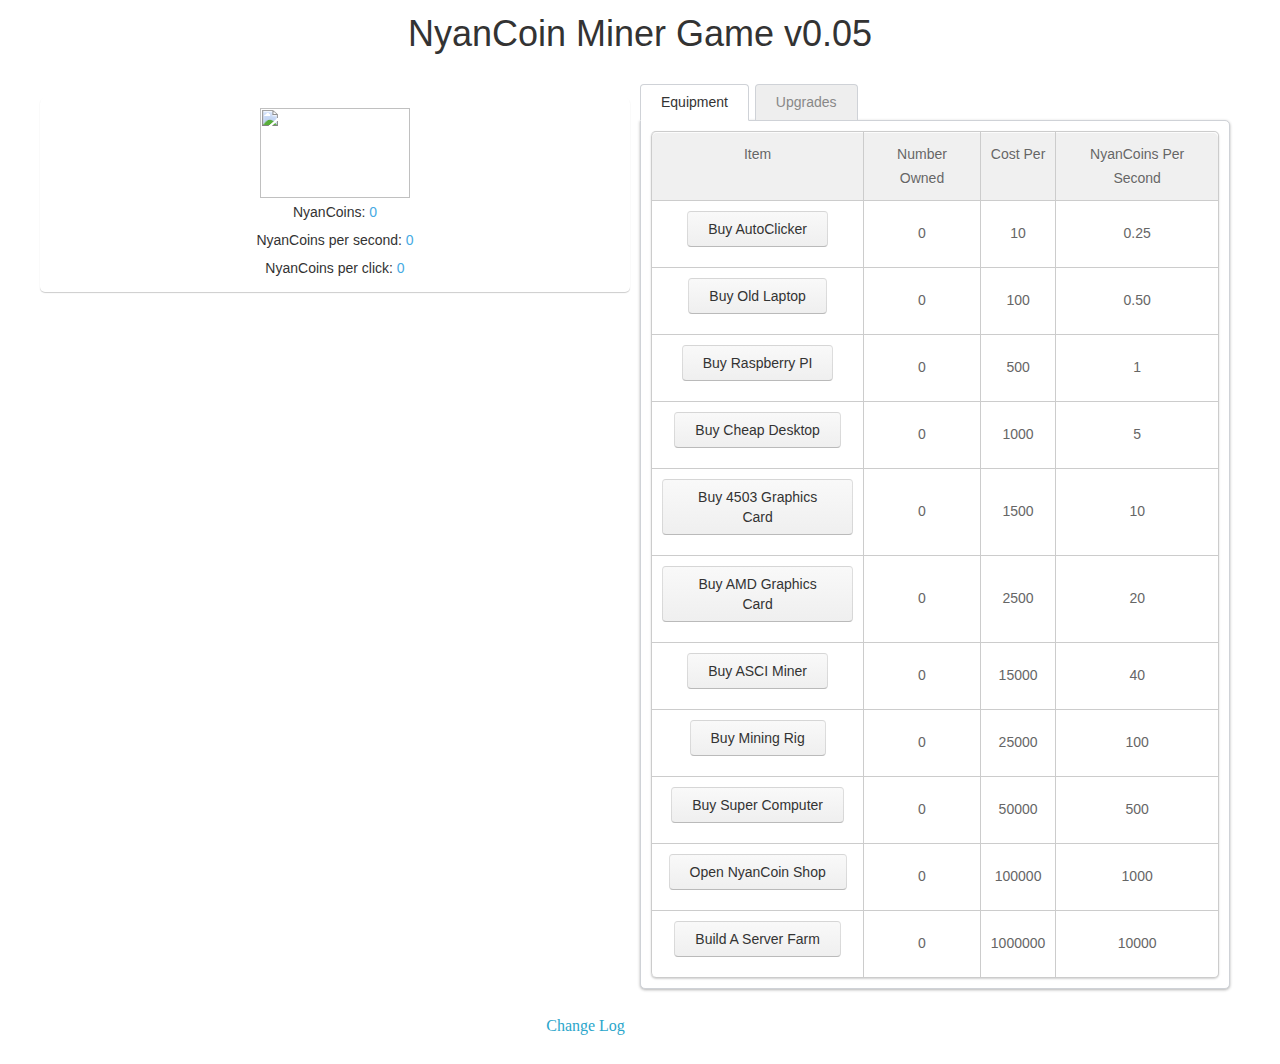
==== index.html @ 430c2928 "Update index.html" ====
<html>
	<head>
		<title>NyanCoin Miner</title>
		<meta http-equiv="Content-Type" content="text/html; charset=UTF-8">
		<meta name="viewport" content="width=device-width, initial-scale=1, maximum-scale=1">
		<link rel="stylesheet" type="text/css" href="style.css" />
		<script type="text/javascript" src="main.js"></script>

<script>
  (function(i,s,o,g,r,a,m){i['GoogleAnalyticsObject']=r;i[r]=i[r]||function(){
  (i[r].q=i[r].q||[]).push(arguments)},i[r].l=1*new Date();a=s.createElement(o),
  m=s.getElementsByTagName(o)[0];a.async=1;a.src=g;m.parentNode.insertBefore(a,m)
  })(window,document,'script','//www.google-analytics.com/analytics.js','ga');

  ga('create', 'UA-49276986-1', 'kojoslayer.github.io');
  ga('send', 'pageview');

</script>
	
	</head>
	<body>
		<div class="row">
		<h1 class="text-center">NyanCoin Miner Game v0.05</h1>
		</div>
		<div class="content">
			<div class="grid">
				<div class="row space-bot">
					<div class="c6 first">
						<p class="note text-center">
						<span class="faucet" onclick="nyanClick(1 + quickfingers)"><img src="nyan_no_bg.gif" class="faucetimg" /></span>
							<br />
						NyanCoins: <span id="nyanCoin">0</span>
							<br />
						NyanCoins per second: <span id="nyanCoinPer">0</span>	
							<br />
						NyanCoins per click: <span id="nyanCoinPerClick">0</span>	
						</p>
			
				</div>
					
					<div class="c6 first">
						<div class="tab-container">
							<label class="tab-label">
								<input class="tab-radio" type="radio" name="page" value="page1" checked="checked"/>
								<div class="tab">Equipment</div>
								<div class="tab-page" id="page1">
								<table>
									<tr>
										<th class="text-center">Item</th>
										<th>Number Owned</th>
										<th>Cost Per</th>
										<th>NyanCoins Per Second</th>
									</tr>
									<tr>
										<td class="text-center"><button onclick="buyCursor()">Buy AutoClicker</button></td>
										<td class="text-center"><span id="cursors">0</span></td>
										<td class="text-center"><span id="cursorCost">10</span></td>
										<td class="text-center"><span id="cursorCPS">0.25</span></td>
									</tr>      
			 
									<tr>
										<td class="text-center"><button onclick="buyoldlaptop()">Buy Old Laptop</button></td>
										<td class="text-center"><span id="oldlaptops">0</span></td>
										<td class="text-center"><span id="oldlaptopCost">100</span></td>
										<td class="text-center"><span id="oldlaptopCPS">0.50</span></td>
									</tr>  

									<tr>
										<td class="text-center"><button onclick="buyraspberrypi()">Buy Raspberry PI</button></td>
										<td class="text-center"><span id="raspberrypis">0</span></td>
										<td class="text-center"><span id="raspberrypiCost">500</span></td>
										<td class="text-center"><span id="raspberrypisCPS">1</span></td>
									</tr>  							
									
									<tr>
										<td class="text-center"><button onclick="buycheapdesktop()">Buy Cheap Desktop</button></td>
										<td class="text-center"><span id="cheapdesktops">0</span></td>
										<td class="text-center"><span id="cheapdesktopCost">1000</span></td>
										<td class="text-center"><span id="cheapdeskstopsCPS">5</span></td>
									</tr>  
									
									<tr>
										<td class="text-center"><button onclick="buygraphicscard()">Buy 4503 Graphics Card</button></td>
										<td class="text-center"><span id="graphicscards">0</span></td>
										<td class="text-center"><span id="graphicscardCost">1500</span></td>
										<td class="text-center"><span id="graphicscardsCPS">10</span></td>
									</tr>  
									
									<tr>
										<td class="text-center"><button onclick="buyamdcard()">Buy AMD Graphics Card</button></td>
										<td class="text-center"><span id="amdcards">0</span></td>
										<td class="text-center"><span id="amdcardCost">2500</span></td>
										<td class="text-center"><span id="amdcardsCPS">20</span></td>
									</tr>  
									
									<tr>
										<td class="text-center"><button onclick="buyasicminer()">Buy ASCI Miner</button></td>
										<td class="text-center"><span id="asicminers">0</span></td>
										<td class="text-center"><span id="asicminerCost">15000</span></td>
										<td class="text-center"><span id="asicminersCPS">40</span></td>
									</tr>  
									
									<tr>
										<td class="text-center"><button onclick="buyminingrig()">Buy Mining Rig</button></td>
										<td class="text-center"><span id="miningrigs">0</span></td>
										<td class="text-center"><span id="miningrigCost">25000</span></td>
										<td class="text-center"><span id="miningrigsCPS">100</span></td>
									</tr>  
									
									<tr>
										<td class="text-center"><button onclick="buysupercomputer()">Buy Super Computer</button></td>
										<td class="text-center"><span id="supercomputers">0</span></td>
										<td class="text-center"><span id="supercomputerCost">50000</span></td>
										<td class="text-center"><span id="supercomputersCPS">500</span></td>
									</tr> 

									<tr>
										<td class="text-center"><button onclick="buyshop()">Open NyanCoin Shop</button></td>
										<td class="text-center"><span id="shops">0</span></td>
										<td class="text-center"><span id="shopCost">100000</span></td>
										<td class="text-center"><span id="shopsCPS">1000</span></td>
									</tr>  
									
									<tr>
										<td class="text-center"><button onclick="buyfarm()">Build A Server Farm</button></td>
										<td class="text-center"><span id="farms">0</span></td>
										<td class="text-center"><span id="farmCost">1000000</span></td>
										<td class="text-center"><span id="farmsCPS">10000</span></td>
									</tr>  
									</table>
								</div>
							</label>
							<label class="tab-label">
								<input class="tab-radio" type="radio" name="page" value="page2" />
								<div class="tab">Upgrades</div>
								<div class="tab-page" id="page1">
									<table>
									<tr>
										<th class="text-center">Item</th>
										<th>Number Owned</th>
										<th>Cost Per</th>
										<th>Increase</th>
									</tr>
									<tr>
										<td class="text-center"><button onclick="buyQuickfingers()">Quick Fingers</button></td>
										<td class="text-center"><span id="quickfingers">0</span></td>
										<td class="text-center"><span id="quickfingersCost">10</span></td>
										<td class="text-center"><span id="quickfingersCPS">1</span></td>
									</tr>   
									<!---<tr>
										<td class="text-center"><button onclick="buyautoscripts()">AutoClicker Script</button></td>
										<td class="text-center"><span id="autoscripts">0</span></td>
										<td class="text-center"><span id="autoscriptsCost">20</span></td>
										<td class="text-center"><span id="autoscriptsCPS">10%</span></td>
									</tr>  ---> 
									
									</table>
								</div>
							</label>
						</div>
					</div>
					
						
					
				</div>
			</div>
			
				<div class="row white">
					&copy; NyanCoin Miner 2014 All artwork and Nyan name are credited to their creators. <a href="changelog.html" target="_blank">Change Log</a>
				</div>
			</div>
		</div>
		

		
		

	</body>
</html>
---- style.css ----
/* ---- HTML RESET ---- */
html, body, div, span, applet, object, iframe, h1, h2, h3, h4, h5, h6, p, blockquote, pre, a, abbr, acronym, address, big, cite, code, del, dfn, em, img, ins, kbd, q, s, samp, small, strike, strong, sub, sup, tt, var, b, u, i, center, dl, dt, dd, ol, ul, li, fieldset, form, label, legend, table, caption, tbody, tfoot, thead, tr, th, td, article, aside, canvas, details, embed, figure, figcaption, footer, header, hgroup, menu, nav, output, ruby, section, summary, time, mark, audio, video {
	margin: 0; padding: 0; border: 0; outline: 0; font-size: 100%; font: inherit; vertical-align: baseline;
}
article, aside, details, figcaption, figure, footer, header, hgroup, menu, nav, section, label, legend { display: block; }
body { font-size:100%; line-height: 1; }
blockquote, q { quotes: none; }
blockquote:before, blockquote:after, q:before, q:after { content: ''; content: none; }
table { border-spacing: 0; }

body {

}
.faucet {
	width:150px;
	height:90px;
	display:inline-block;
}
.faucetimg {
	width:150px;
	height:90px;
}
.clear {
	clear:both;
}

.white {
	color:#ffffff;
}

.content{width: 100%; height: auto; background-image:url('bg.jpg'); padding: 30px 12px;}

.note {
		background-color: #ffffff; 
		padding: 10px 0; 
		color: #333333; 
				border-radius:5px; 
		   -moz-border-radius:5px; 
		-webkit-border-radius:5px;
				box-shadow: 0 1px 1px 0 rgba(0, 0, 0, 0.2);
	       -moz-box-shadow: 0 1px 1px 0 rgba(0, 0, 0, 0.2);
		-webkit-box-shadow: 0 1px 1px 0 rgba(0, 0, 0, 0.2);
	}
	

/* ---- Clearfixes ---- */
.row:before,.row:after,.clearfix:before,.clearfix:after{content:'';display:table}
.row:after,.clearfix:after{clear:both}
.row,.clearfix{zoom:1}

/* ---- GRID Layout ---- */
*{box-sizing:border-box; -ms-box-sizing:border-box; -moz-box-sizing:border-box; -webkit-box-sizing:border-box;}
body{margin:0 auto; color:#666666;}
.grid{margin:0 auto; max-width:1200px; width:100%;} /* You can choose the grid 1200 or 1140 or 1024 or 960 as per your requirement */
.g1140{margin:0 auto; max-width:1140px; width:100%;}
.g1024{margin:0 auto; max-width:1024px; width:100%;}
.g960{margin:0 auto; max-width:960px; width:100%;}
.row{width:100%; margin:0 auto;}
.c1{width:8.33%;}
.c2{width:16.66%;}
.c3{width:25%;}
.c4{width:33.33%;}
.c5{width:41.66%;}
.c6{width:50%;}
.c7{width:58.33%;}
.c8{width:66.66%;}
.c9{width:75%;}
.c10{width:83.33%;}
.c11{width:91.66%;}
.c12{width:100%; min-height:1px; float:left; position:relative;}
.c1-5{width:20%;}/* This column can be used as a one fifth of the row */
.c1-8{width:12.5%;}/* This column can be used as a one eigth of the row */ 
.c1,.c2,.c3,.c4,.c5,.c6,.c7,.c8,.c9,.c10,.c11,.c1-5,.c1-8 {min-height:1px; float:left; padding-left:10px; padding-right:10px; position:relative;}
.c1.first,.c2.first,.c3.first,.c4.first,.c5.first,.c6.first,.c7.first,.c8.first,.c9.first,.c10.first,.c11.first,.c1-5.first,.c1-8.first {
	padding-left: 0; position:relative;
}
.c1.last,.c2.last,.c3.last,.c4.last,.c5.last,.c6.last,.c7.last,.c8.last,.c9.last,.c10.last,.c11.last,.c1-5.last,.c1-8.last {
	padding-right: 0; position:relative;
}

/* ---- Alignments ---- */
.centered{float: none; margin: auto;}
.left {float: left;}
.right {float: right;}
.text-left {text-align: left;}
.text-right {text-align: right;}
.text-center {text-align: center;}
.text-justify {text-align: justify;}
.space-top {margin-top: 20px;}
.space-bot {margin-bottom: 20px;}
.space-htop {margin-top: 10px;}
.space-hbot {margin-bottom: 10px;}

/* ---- Typography ---- */
h1, h2, h3, h4, h5, h6 { 
	font-family: "Helvetica Neue", "Helvetica", Helvetica, Arial, sans-serif;
	font-weight: none; 
	font-style: normal; 
	color: #333333;
	text-rendering: optimizeLegibility; 
	line-height: 1.1; 
	margin-bottom: 10px; 
	margin-top: 10px; 
}
h1 small, h2 small, h3 small, h4 small, h5 small, h6 small { font-size: 80%; color: #333333; }
h1 a, h2 a, h3 a, h4 a, h5 a, h6 a { font-weight: inherit; text-decoration:none; }
h1 {font-size: 36px; line-height: 48px;}
h2 {font-size: 32px; line-height: 42px;}
h3 {font-size: 28px; line-height: 36px;}
h4 {font-size: 24px; line-height: 32px;}
h5 {font-size: 21px; line-height: 27px;}
h6 {font-size: 18px; line-height: 27px;}

a {color: #2ba6cb; text-decoration: none; line-height: inherit; }
a:hover {color: #333333; }
a:focus {color: #333333; outline: none; }

p {margin-bottom: 10px; padding:0; font-size: 14px; line-height: 28px; font-family: "Helvetica Neue", "Helvetica", Helvetica, Arial, sans-serif;}
p span {color: #46aae3; }
p a, p a:visited {line-height: inherit; }

blockquote, blockquote p{color: #6F6F6F; font-size: 14px; line-height: 24px; font-family: "Helvetica Neue", "Helvetica", Helvetica, Arial, sans-serif;}
blockquote{border-left: 1px solid #DDDDDD; padding: 0 10px; margin-bottom: 10px;}
blockquote cite{color: #555555; display: block; font-size: 12px;}
blockquote cite:before{content: "- ";}

sub, sup {font-size: 60%; line-height: 0; position: relative; vertical-align: baseline;}
sup {top: -0.5em;}
sub {bottom: -0.25em;}
i { font-style: italic; line-height: inherit; }
strong, b { font-weight: bold; line-height: inherit; }
small { font-size: 70%; line-height: inherit; }

hr { border: solid #ddd; border-width: 1px 0 0; clear: both; margin: 20px 0 20px; height: 0; }

/* ---- Lists ---- */
ul, ol, dl { 
	font: normal 14px/24px "Helvetica Neue", "Helvetica", Helvetica, Arial, sans-serif; 
	margin-bottom: 8px; 
	list-style-position: inside; 
	text-indent: 5px; 
	color: #333333; 
}
ul li ul, ul li ol { margin-left: 15px; margin-bottom: 0; }
ul.square {list-style-type: square;}
ul.circle {list-style-type: circle;}
ul.disc {list-style-type: disc;}
ul.no-bullet { list-style: none; }
ul.square li ul, ul.circle li ul, ul.disc li ul, ul.no-bullet li ul {margin-left: 15px; }
ol li ul, ol li ol { margin-left: 20px; margin-bottom: 0; }
dl dt{font-size:16px; line-height: 24px;}
dl dd{margin-left: 15px;}

/* ---- Forms ---- */
.vform {width: 100%; max-width: 320px;}
.hform {width: 100%; max-width: 420px;}
.vform, .hform {margin-bottom: 20px; font:14px "HelveticaNeue", "Helvetica Neue", Helvetica, Arial, sans-serif; color: #333;}

.vform label {width: 100%; margin-bottom: 5px; }
.hform label {width: 40%; margin-bottom: 10px; }
.vform label, .hform label {font-size: 14px; line-height: 21px; vertical-align: middle; display: block; float: left; text-align: left;}

.vform textarea, .vform input[type="text"], .vform input[type="password"], .vform input[type="datetime"], .vform input[type="datetime-local"], .vform input[type="date"], 
.vform input[type="month"], .vform input[type="time"], .vform input[type="week"], .vform input[type="number"], .vform input[type="email"], .vform input[type="url"], 
.vform input[type="tel"], .vform input[type="color"], .vform select{
	width: 100%;
}
.hform textarea, .hform input[type="text"], .hform input[type="password"], .hform input[type="datetime"], .hform input[type="datetime-local"], .hform input[type="date"], 
.hform input[type="month"], .hform input[type="time"], .hform input[type="week"], .hform input[type="number"], .hform input[type="email"], .hform input[type="url"], 
.hform input[type="tel"], .hform input[type="color"], .hform select {
	width: 60%;
}

.vform textarea, .vform input[type="text"], .vform input[type="password"], .vform input[type="datetime"], .vform input[type="datetime-local"], .vform input[type="date"], 
.vform input[type="month"], .vform input[type="time"], .vform input[type="week"], .vform input[type="number"], .vform input[type="email"], .vform input[type="url"], 
.vform input[type="tel"], .vform input[type="color"], .vform select, .vform input[type=file],
.hform textarea, .hform input[type="text"], .hform input[type="password"], .hform input[type="datetime"], .hform input[type="datetime-local"], .hform input[type="date"], 
.hform input[type="month"], .hform input[type="time"], .hform input[type="week"], .hform input[type="number"], .hform input[type="email"], .hform input[type="url"], 
.hform input[type="tel"], .hform input[type="color"], .hform select, .hform input[type=file] {
	display: block;
	background: #ffffff;
	border: 1px solid #cccccc;
	padding: 5px 10px;
	vertical-align: middle;
	outline: none;	
			border-radius: 4px;
	   -moz-border-radius: 4px;
	-webkit-border-radius: 4px;
			transition: border linear 0.4s, box-shadow linear 0.4s;
		 -o-transition: border linear 0.4s, box-shadow linear 0.4s;
	   -moz-transition: border linear 0.4s, box-shadow linear 0.4s;
	-webkit-transition: border linear 0.4s, box-shadow linear 0.4s;
	margin-bottom: 10px;
	font-size: 13px; 
	line-height: 21px; 
	height: 30px;
} 
.vform input[type="text"]:focus, .vform input[type="password"]:focus, .vform input[type="datetime"]:focus, .vform input[type="email"]:focus,
.vform input[type="datetime-local"]:focus, .vform input[type="date"]:focus, .vform input[type="month"]:focus, .vform input[type="time"]:focus, 
.vform input[type="week"]:focus, .vform input[type="url"]:focus, .vform input[type="number"]:focus, .vform input[type="search"]:focus, .vform input[type="tel"]:focus, 
.vform textarea:focus,
.hform textarea:focus, .hform input[type="text"]:focus, .hform input[type="password"]:focus, .hform input[type="datetime"]:focus, 
.hform input[type="datetime-local"]:focus, .hform input[type="date"]:focus, .hform input[type="month"]:focus, .hform input[type="time"]:focus, 
.hform input[type="week"]:focus, .hform input[type="number"]:focus, .hform input[type="email"]:focus, .hform input[type="url"]:focus, .hform input[type="search"]:focus, 
.hform input[type="tel"]:focus, .hform input[type="color"]:focus{
  border: 1px solid;
  border-color: rgba(82, 168, 236, 0.8);
  color: #444;
          box-shadow: inset 0 1px 1px rgba(0, 0, 0, 0.075), 0 0 8px rgba(81, 168, 236, 0.5);
     -moz-box-shadow: inset 0 1px 1px rgba(0, 0, 0, 0.075), 0 0 8px rgba(81, 168, 236, 0.5);
  -webkit-box-shadow: inset 0 1px 1px rgba(0, 0, 0, 0.075), 0 0 8px rgba(81, 168, 236, 0.5);
}
.vform textarea, .hform textarea{min-height: 120px; }
.vform fieldset, .hform fieldset {margin-bottom: 10px; }
.vform input[type="file"], .hform input[type="file"] {overflow: none;}
/* conjoined inputs */
.vform span.pre, .hform span.pre, .vform span.post, .hform span.post {
	display: block;	
	background-color: #f2f2f2; 
	border: 1px solid #cccccc;
	color: #222222;
	font-size: 13px; 
	line-height: 18px;
	height: 30px;
	position: relative;
	padding: 5px 10px;
}
.vform span.pre, .hform span.pre{margin-right: -1px; float: left;	}
.vform span.post, .hform span.post{margin-left: -1px; float: left;}
.vform input.post, .hform input.post, .vform span.pre, .hform span.pre{
         border-radius: 4px 0 0 4px;
	   -moz-border-radius: 4px 0 0 4px;
	-webkit-border-radius: 4px 0 0 4px;
}
.vform input.pre, .hform input.pre, .vform span.post, .hform span.post{
         border-radius: 0 4px 4px 0;
	   -moz-border-radius: 0 4px 4px 0;
	-webkit-border-radius: 0 4px 4px 0;
}
.vform input.pre, .vform input.post{width:75%; float:left; height: 30px;}
.hform input.pre, .hform input.post{width:45%; float:left; height: 30px;}
.vform input.pre-post{width: 70%; float: left; height: 30px; border-radius: 0;}
.hform input.pre-post{width: 40%; float: left; height: 30px; border-radius: 0;}
.vform span[type="submit"].post, .hform span[type="submit"].post, .vform span[type="submit"].pre, .hform span[type="submit"].pre{
	cursor: pointer;
	background-color: #f5f5f5;
	background-image: linear-gradient(top, #f9f9f9, #efefef);
	background-image: -ms-linear-gradient(top, #f9f9f9, #efefef);
	background-image: -moz-linear-gradient(top, #f9f9f9, #efefef);  
	background-image: -webkit-linear-gradient(top, #f9f9f9, #efefef);
	filter: progid:DXImageTransform.Microsoft.gradient(startColorStr='#f9f9f9', EndColorStr='#efefef');
}
.vform span[type="submit"].post:hover, .hform span[type="submit"].post:hover, .vform span[type="submit"].pre:hover, .hform span[type="submit"].pre:hover{
	background:#eee;
	background:-webkit-gradient(linear, left top, left bottom, from(#eee), to(#f8f8f8));
	background:-moz-linear-gradient(top, #eee, #f8f8f8);
}

/* ---- Buttons ---- */
button{
	display:inline-block;*display:inline;
	padding:7px 20px;
	margin-bottom:10px;*margin-left:.3em;
	font-size:14px;
	line-height:20px;*line-height:20px;
	color:#333 !important;
	text-align:center;
	vertical-align:middle;
	cursor:pointer;
	border:1px solid #dedede;*border:0;
	border-color: rgba(0, 0, 0, 0.1) rgba(0, 0, 0, 0.1) rgba(0, 0, 0, 0.25);
	border-color:#eeeeee,#dedede,#dedede;
	        border-radius:4px;
	     -o-border-radius:4px;
	    -ms-border-radius:4px;
	   -moz-border-radius:4px;
	-webkit-border-radius:4px;
	background-color: #f5f5f5;
	background-image: linear-gradient(top, #f9f9f9, #efefef);
	background-image: -ms-linear-gradient(top, #f9f9f9, #efefef);
	background-image: -moz-linear-gradient(top, #f9f9f9, #efefef);  
	background-image: -webkit-linear-gradient(top, #f9f9f9, #efefef);
	filter: progid:DXImageTransform.Microsoft.gradient(startColorStr='#f9f9f9', EndColorStr='#efefef');
}
button:hover, button:active{
	background:#eee;
	background:-webkit-gradient(linear, left top, left bottom, from(#eee), to(#f8f8f8));
	background:-moz-linear-gradient(top, #eee, #f8f8f8);
}
button.large{padding:10px 35px; font-size:15px;}
button.small{padding:3px 13px; font-size:13px;}

button.skyblue{ /* --- skyblue color button --- */
	color:#fff !important;
	background-color:#26a2b6;
	background: linear-gradient(#34bac9, #26a2b6);
	background: -o-linear-gradient(#34bac9, #26a2b6);
	background: -ms-linear-gradient(#34bac9, #26a2b6);
	background: -moz-linear-gradient(#34bac9, #26a2b6);
	background: -webkit-linear-gradient(#34bac9, #26a2b6);
	background: -webkit-gradient(linear, left top, left bottom, from(#34bac9), to(#26a2b6));
	filter: progid:DXImageTransform.Microsoft.gradient(startColorStr='#34bac9', EndColorStr='#26a2b6');
}
button.skyblue:hover, button.skyblue:active{
	background:#26a2b6;
	background:-moz-linear-gradient(top, #26a2b6, #34bac9);
	background:-webkit-gradient(linear, left top, left bottom, from(#26a2b6), to(#34bac9));
}

button.blue{ /* --- blue color button --- */
	color:#fff !important;
	background-color:#0085c6;
	background: linear-gradient(#008fd5, #0085c6);
	background: -o-linear-gradient(#008fd5, #0085c6);
	background: -ms-linear-gradient(#008fd5, #0085c6);
	background: -moz-linear-gradient(#008fd5, #0085c6);
	background: -webkit-linear-gradient(#008fd5, #0085c6);
	background: -webkit-gradient(linear, left top, left bottom, from(#008fd5), to(#0085c6));
	filter: progid:DXImageTransform.Microsoft.gradient(startColorStr='#008fd5', EndColorStr='#0085c6');
}
button.blue:hover, button.blue:active{
	background:#008fd5;
	background:-moz-linear-gradient(top, #008fd5, #009de9);
	background:-webkit-gradient(linear, left top, left bottom, from(#008fd5), to(#009de9));
}

button.green{ /* --- green color button --- */
	color:#fff !important;
	background-color: #51A351;
	background: linear-gradient(#62C462, #51A351);
	background: -o-linear-gradient(#62C462, #51A351);
	background: -ms-linear-gradient(#62C462, #51A351);
	background: -moz-linear-gradient(#62C462, #51A351);
	background: -webkit-linear-gradient(#62C462, #51A351);
	background: -webkit-gradient(linear, left top, left bottom, from(#62C462), to(#51A351));
	filter: progid:DXImageTransform.Microsoft.gradient(startColorStr='#51A351', EndColorStr='#51A351');
}
button.green:hover, button.green:active{
	background: #51A351;
	background: -moz-linear-gradient(top, #51A351, #5FA351);
	background: -webkit-gradient(linear, left top, left bottom, from(#51A351), to(#5FA351));
}

button.yellow{ /* --- yellow color button --- */
	color:#fff !important;
	background-color:#f0bf4a;
	background: linear-gradient(#f0c930, #f0bf4a);
	background: -o-linear-gradient(#f0c930, #f0bf4a);
	background: -ms-linear-gradient(#f0c930, #f0bf4a);
	background: -moz-linear-gradient(#f0c930, #f0bf4a);
	background: -webkit-linear-gradient(#f0c930, #f0bf4a);
	background: -webkit-gradient(linear, left top, left bottom, from(#f0c930), to(#f0bf4a));
	filter: progid:DXImageTransform.Microsoft.gradient(startColorStr='#f0c930', EndColorStr='#f0bf4a');
}
button.yellow:hover, button.yellow:active{
	background:#f0bf4a;
	background:-moz-linear-gradient(top, #f0bf4a, #f0c930);
	background:-webkit-gradient(linear, left top, left bottom, from(#f0bf4a), to(#f0c930));
}

button.orange{ /* --- orange color button --- */
	color:#fff !important;
	background-color:#ff5c00;
	background: linear-gradient(#ff6f40, #ff5c00);
	background: -o-linear-gradient(#ff6f40, #ff5c00);
	background: -ms-linear-gradient(#ff6f40, #ff5c00);
	background: -moz-linear-gradient(#ff6f40, #ff5c00);
	background: -webkit-linear-gradient(#ff6f40, #ff5c00);
	background: -webkit-gradient(linear, left top, left bottom, from(#ff6f40), to(#ff5c00));
	filter: progid:DXImageTransform.Microsoft.gradient(startColorStr='#ff6f40', EndColorStr='#ff5c00');
}
button.orange:hover, button.orange:active{
	background:#ff5c00;
	background:-moz-linear-gradient(top, #ff5c00, #ff6f40);
	background:-webkit-gradient(linear, left top, left bottom, from(#ff5c00), to(#ff6f40));
}

button.red{ /* --- red color button --- */
	color:#fff !important;
	background-color:#bd362f;
	background: linear-gradient(#bd362f, #b1322c);
	background: -o-linear-gradient(#bd362f, #b1322c);
	background: -ms-linear-gradient(#bd362f, #b1322c);
	background: -moz-linear-gradient(#bd362f, #b1322c);
	background: -webkit-linear-gradient(#bd362f, #b1322c);
	background: -webkit-gradient(linear, left top, left bottom, from(#bd362f), to(#b1322c));
	filter: progid:DXImageTransform.Microsoft.gradient(startColorStr='#bd362f', EndColorStr='#b1322c');
}
button.red:hover, button.red:active{
  background:#bd362f;
  background:-webkit-gradient(linear, left top, left bottom, from(#bd362f), to(#cc3b34));
  background:-moz-linear-gradient(top, #bd362f, #cc3b34);
}

button.magenta{	/* --- magenta color button --- */
	color:#fff !important;
	background-color:#b9298f;
	background: linear-gradient(#b93180, #b9298f);
	background: -o-linear-gradient(#b93180, #b9298f);
	background: -ms-linear-gradient(#b93180, #b9298f);
	background: -moz-linear-gradient(#b93180, #b9298f);
	background: -webkit-linear-gradient(#b93180, #b9298f);
	background: -webkit-gradient(linear, left top, left bottom, from(#b93180), to(#b9298f));
	filter: progid:DXImageTransform.Microsoft.gradient(startColorStr='#b9298f', EndColorStr='#b9298f');
}
button.magenta:hover, button.magenta:active{
	background:#b9298f;
	background:-moz-linear-gradient(top, #b9298f, #b9358f);
	background:-webkit-gradient(linear, left top, left bottom, from(#b9298f), to(#b9358f));
}

button.black{ /* --- black color button --- */
	color:#fff !important;
	background-color:#111;
	background: linear-gradient(#333, #111);
	background: -o-linear-gradient(#333, #111);
	background: -ms-linear-gradient(#333, #111);
	background: -moz-linear-gradient(#333, #111);
	background: -webkit-linear-gradient(#333, #111);
	background: -webkit-gradient(linear, left top, left bottom, from(#333), to(#111));
	filter: progid:DXImageTransform.Microsoft.gradient(startColorStr='#333', EndColorStr='#111');
}
button.black:hover, button.black:active{
	background:#222;
	background:-moz-linear-gradient(top, #222, #333);
	background:-webkit-gradient(linear, left top, left bottom, from(#222), to(#333));
}

/* ---- Alerts ---- */
.alert {
	padding: 10px;
	margin-bottom: 18px;
	color: #c09853;
	text-shadow: 0 1px 0 rgba(255, 255, 255, 0.5);
	font: 14px "HelveticaNeue", "Helvetica Neue", Helvetica, Arial, sans-serif;
	background-color: #fcf8e3;
	border: 1px solid #fbeee0;
			border-radius: 4px;
	   -moz-border-radius: 4px;
	-webkit-border-radius: 4px;
}
.success {color: #468847; background-color: #dff0d8; border-color: #d6e9c6;}
.error {color: #b94a48; background-color: #f2dede; border-color: #eed3d7;}
.info {color: #3a87ad; background-color: #d9edf7; border-color: #bce8f1;}

/* ---- Table ---- */
table {
	width: 100%; 
	font-family: "Helvetica Neue", "Helvetica", Helvetica, Arial, sans-serif;
	border: solid #ccc 1px;
	border-left: none;
	        border-radius: 5px;
	   -moz-border-radius: 5px;
	-webkit-border-radius: 5px;
	        box-shadow: 0 1px 2px #d1d1d1;
	   -moz-box-shadow: 0 1px 2px #d1d1d1;
	-webkit-box-shadow: 0 1px 2px #d1d1d1;
	background-color:#ffffff;
}   
td, th {border-top: 1px solid #ccc; border-left: 1px solid #ccc; padding: 10px; text-align: left;}
th {
	background-color: #f0f0f0;
	        box-shadow: 0 1px 0 rgba(255,255,255,.8) inset;
	   -moz-box-shadow: 0 1px 0 rgba(255,255,255,.8) inset;  
	-webkit-box-shadow: 0 1px 0 rgba(255,255,255,.8) inset;        
	border-top: none;
	text-shadow: 0 1px 0 rgba(255,255,255,.5);
	font-size: 14px; 
	line-height: 24px;
	text-align: center;
}
td{font-size:14px;}
table tr:first-child th:first-child{
 	        border-top-left-radius: 5px;
	    -moz-border-radius-topleft: 5px;
	-webkit-border-top-left-radius: 5px;
}
table tr:first-child th:last-child{
	        border-top-right-radius: 5px;
	    -moz-border-radius-topright: 5px;
	-webkit-border-top-right-radius: 5px;
}
table tr:last-child td:first-child{
	        border-bottom-left-radius: 5px;
	    -moz-border-radius-bottomleft: 5px;
	-webkit-border-bottom-left-radius: 5px;
}
table tr:last-child td:last-child{
	        border-bottom-right-radius: 5px;
	    -moz-border-radius-bottomright: 5px;
	-webkit-border-bottom-right-radius: 5px;
}
table tr.even td{background-color: #fafafa;}

/* ---- Pagination ---- */
.pagin ul {list-style: none; margin: 0; padding: 0;}
.pagin li {display: inline;}
.pagin a {
	        border-radius: 3px;
		   -ms-border-radius: 3px;
	   -moz-border-radius: 3px;
	-webkit-border-radius: 3px;
	margin: 1px 2px;
	padding: 5px 10px 5px 5px;
	display: inline-block;
	border-top: 1px solid #fff;
	text-decoration: none !important;
	color: #333 !important;
	font-size: 12px;
	font-family: "Helvetica Neue", Helvetica, Arial, sans-serif;
	text-shadow: white 0 1px 0;
	background-color: #f5f5f5;
	background-image: linear-gradient(top, #f9f9f9, #eaeaea);
	background-image: -ms-linear-gradient(top, #f9f9f9, #eaeaea);
	background-image: -moz-linear-gradient(top, #f9f9f9, #eaeaea);  
	background-image: -webkit-linear-gradient(top, #f9f9f9, #eaeaea);
	filter: progid:DXImageTransform.Microsoft.gradient(startColorStr='#f9f9f9', EndColorStr='#eaeaea');
}
.pagin a:hover, .pagin a:focus {
	border-color: #fff;
	background-color: #fdfdfd;
	background-image: linear-gradient(top, #fefefe, #fafafa);
	background-image: -ms-linear-gradient(top, #fefefe, #fafafa);
	background-image: -moz-linear-gradient(top, #fefefe, #fafafa);
	background-image: -webkit-linear-gradient(top, #fefefe, #fafafa);
	filter: progid:DXImageTransform.Microsoft.gradient(startColorStr='#fefefe', EndColorStr='#fafafa');  
}
.pagin a.more {
	        box-shadow: none;
	   -moz-box-shadow: none;
	-webkit-box-shadow: none;
	border: 0 none !important;
	background: transparent !important;
	margin-left: 0;
	margin-right: 0;
}
.pagin-dark a {
	border-top: 1px solid #575e63;
	text-shadow: rgba(0, 0, 0, 0.75) 0 1px 0;
	color: #fff !important;
	background-color: #4e5458;
	background-image: linear-gradient(top, #575e63, #3f4347);
	background-image: -ms-linear-gradient(top, #575e63, #3f4347);
	background-image: -moz-linear-gradient(top, #575e63, #3f4347);
	background-image: -webkit-linear-gradient(top, #575e63, #3f4347);
	filter: progid:DXImageTransform.Microsoft.gradient(startColorStr='#575e63', EndColorStr='#3f4347');
}
.pagin-dark a:hover, .pagin-dark a:focus {
	border-color: #575e63;
	background-color: #4d6374;
	background-image: linear-gradient(top, #567062, #3e505e);
	background-image: -ms-linear-gradient(top, #567062, #3e505e);
	background-image: -moz-linear-gradient(top, #567062, #3e505e);
	background-image: -webkit-linear-gradient(top, #567062, #3e505e);
	filter: progid:DXImageTransform.Microsoft.gradient(startColorStr='#567062', EndColorStr='#3e505e');
}
.pagin a, .pagin-dark a {
		    box-shadow: 0 0 0 1px rgba(0, 0, 0, 0.2);
	   -moz-box-shadow: 0 0 0 1px rgba(0, 0, 0, 0.2);
	-webkit-box-shadow: 0 0 0 1px rgba(0, 0, 0, 0.2);
}
.pagin a.active, .pagin-dark a.active {
	        box-shadow: inset 0 0 0 0 rgba(0, 0, 0, 0.75);
	   -moz-box-shadow: inset 0 0 0 0 rgba(0, 0, 0, 0.75);
	-webkit-box-shadow: inset 0 0 0 0 rgba(0, 0, 0, 0.75);
	border-color: #2d3035 !important;
	color: #fff !important;
	text-shadow: black 0 1px 0;
	background-color: #303338;
	background-image: linear-gradient(top, #303338, #2d3034);
	background-image: -ms-linear-gradient(top, #303338, #2d3034);
	background-image: -moz-linear-gradient(top, #303338, #2d3034);
	background-image: -webkit-linear-gradient(top, #303338, #2d3034);
	filter: progid:DXImageTransform.Microsoft.gradient(startColorStr='#303338', EndColorStr='#2d3034');
}

/* ---- Tooltip ---- */
.tooltip{display: inline; position: relative; color: #2ba6cb;}
.tooltip:hover:before
{
	border: solid;
	border-color: #333 transparent;
	border-width: 6px 6px 0 6px;
	bottom: 21px;
	content: "";
	left: 50%;
	position: absolute;
	z-index: 97;
}
.tooltip:hover:after
{
	background: #333;
	background: rgba(0,0,0,.8);
	        border-radius: 5px;
	   -moz-border-radius: 5px;
	-webkit-border-radius: 5px;
	bottom: 27px;
	font-size: 12px;
	color: #fff;
	content: attr(title);
	padding: 5px;
	position: absolute;
	z-index: 98;
	width: 180px;
	margin-left: -50px;
}

/* ---- Breadcrumb ---- */
.breadcrumb {
	padding: 10px;
	font: 14px "HelveticaNeue", "Helvetica Neue", Helvetica, Arial, sans-serif;
	background-color: #f5f5f5;
	background-image: linear-gradient(top, #f9f9f9, #eaeaea);
	background-image: -ms-linear-gradient(top, #f9f9f9, #eaeaea);
	background-image: -moz-linear-gradient(top, #f9f9f9, #eaeaea);  
	background-image: -webkit-linear-gradient(top, #f9f9f9, #eaeaea);
	filter: progid:DXImageTransform.Microsoft.gradient(startColorStr='#f9f9f9', EndColorStr='#eaeaea');
	border: 1px solid #ddd;
		    border-radius: 3px;
	   -moz-border-radius: 3px;
	-webkit-border-radius: 3px;
		    box-shadow: inset 0 1px 0 #ffffff;
	   -moz-box-shadow: inset 0 1px 0 #ffffff;
	-webkit-box-shadow: inset 0 1px 0 #ffffff;
}
.breadcrumb li {display: inline-block; text-shadow: 0 1px 0 #ffffff;}
.breadcrumb .divider {padding: 0 5px; color: #777;}

/* ---- Toggle Switches ---- */
.switch {
	position: relative;
	margin: 20px auto;
	height: 34px;
	width: 100%;
	max-width: 320px;
	background: rgba(0, 0, 0, 0.6);
		    border-radius: 3px;
	   -moz-border-radius: 3px;
	-webkit-border-radius: 3px;
         box-shadow: inset 0 1px 3px rgba(0, 0, 0, 0.3), 0 1px rgba(0, 0, 0, 0.1);
	   -moz-box-shadow: inset 0 1px 3px rgba(0, 0, 0.3), 0 1px rgba(0, 0, 0, 0.1);
	-webkit-box-shadow: inset 0 1px 3px rgba(0, 0, 0, 0.3), 0 1px rgba(0, 0, 0, 0.1);
}
.switch-label {
	position: relative;
	z-index: 2;
	float: left;
	color: #fff;
	width: 50%;
	text-align: center;
	cursor: pointer;
	font: 12px/32px "HelveticaNeue", "Helvetica Neue", Helvetica, Arial, sans-serif;
}
.switch-input {display: none;}
.switch-input:checked + .switch-label {
	font-weight: bold;
	color: rgba(0, 0, 0, 0.65);
	text-shadow: 0 1px rgba(255, 255, 255, 0.25);
	        transition: 0.15s ease-out;
	   -moz-transition: 0.15s ease-out;
	-webkit-transition: 0.15s ease-out;
}
.switch-input:checked + .switch-label-on ~ .switch-selection {left: 50%;}
.switch-selection {
	display: block;
	position: absolute;
	z-index: 1;
	top: 2px;
	left: 2px;
	width: 50%;
	height: 30px;
	background: #65bd63;
	background-image: -webkit-linear-gradient(top, #9dd993, #65bd63);
	background-image: -moz-linear-gradient(top, #9dd993, #65bd63);
	background-image: -o-linear-gradient(top, #9dd993, #65bd63);
	background-image: linear-gradient(to bottom, #9dd993, #65bd63);
         border-radius: 3px;
	   -moz-border-radius: 3px;
	-webkit-border-radius: 3px;
         transition: left 0.15s ease-out;
	   -moz-transition: left 0.15s ease-out;
	-webkit-transition: left 0.15s ease-out;
	        box-shadow: inset 0 1px rgba(255, 255, 255, 0.5), 0 0 2px rgba(0, 0, 0, 0.2);
	   -moz-box-shadow: inset 0 1px rgba(255, 255, 255, 0.5), 0 0 2px rgba(0, 0, 0, 0.2);
	-webkit-box-shadow: inset 0 1px rgba(255, 255, 255, 0.5), 0 0 2px rgba(0, 0, 0, 0.2);
}
.switch-blue .switch-selection {
	background: #3aa2d0;
	background-image: -webkit-linear-gradient(top, #4fc9ee, #3aa2d0);
	background-image: -moz-linear-gradient(top, #4fc9ee, #3aa2d0);
	background-image: -o-linear-gradient(top, #4fc9ee, #3aa2d0);
	background-image: linear-gradient(to bottom, #4fc9ee, #3aa2d0);
}
.switch-yellow .switch-selection {
	background: #c4bb61;
	background-image: -webkit-linear-gradient(top, #e0dd94, #c4bb61);
	background-image: -moz-linear-gradient(top, #e0dd94, #c4bb61);
	background-image: -o-linear-gradient(top, #e0dd94, #c4bb61);	
	background-image: linear-gradient(to bottom, #e0dd94, #c4bb61);
}                                 

/* ---- Tabs ---- */
.tab-container{ position: relative; display: block; min-height:900px; width: 100%; padding:1px 0; }
.tab-container .tab-radio{ display: none;}
.tab-container .tab{
	display: block;
	float: left;
	position: relative;
	border-top-left-radius: 4px;
	border-top-right-radius: 4px;
	border: 1px solid #cfd2d7;
	border-bottom: none;
	color: #888;
	margin-top: -15px;
	margin-right: 1.0%;
	padding: 5px 20px;
	text-decoration: none;
	text-align: center;
	cursor: pointer;
	background-color: #eee;
	font: 14px/25px "Helvetica Neue", "Helvetica", Helvetica, Arial, sans-serif;
}
.tab-container .tab-radio:checked ~ .tab, .tab-container .tab-radio:active ~ .tab{background-color: #fff; z-index: 100; border-bottom: 1px solid #fff;}
.tab-container .tab-radio:checked ~ .tab {background-color:#fff; color:#333;}
.tab-container .tab-page
{
	visibility: hidden;
	width: 100%; height: auto;
	font: 14px/25px "Helvetica Neue", "Helvetica", Helvetica, Arial, sans-serif;
	background-color: #fff;
	color: #888;
	display:block;
	position: absolute;
	top: 22px;
	float: left;
	padding: 10px;
	border: 1px solid #cfd2d7;
	   border-top-right-radius: 5px;
	 border-bottom-left-radius: 5px;
	border-bottom-right-radius: 5px;
	        box-shadow: 0 1px 3px rgba(0,0,0,.3);
	   -moz-box-shadow: 0 1px 3px rgba(0,0,0,.3);
	-webkit-box-shadow: 0 1px 3px rgba(0,0,0,.3);
}
.tab-container .tab-radio:checked ~ .tab-page { visibility: visible; display: block; height: auto}

/* ---- Accordion ---- */
.accordion {
    width: 100%;
    background: #fff;
	font-size: 14px;
	font-family: "Helvetica Neue", "Helvetica", Helvetica, Arial, sans-serif;
            border-radius: 5px;
	   -moz-border-radius: 5px;
	-webkit-border-radius: 5px;
            
}
.accordion p{height:0; margin-bottom:0px; padding:0; color: #888; overflow:hidden;}
.accordion a{
	display:block; 
	height:auto; 
	padding:5px; 
	line-height:28px; 
	background-color: #eee; 
	color:#333; 
	text-decoration:none; 
	text-align:center; 
	border-bottom:1px solid #aaa;
	        border-radius: 5px;
	   -moz-border-radius: 5px;
	-webkit-border-radius: 5px;
}
.accordion a:hover, .accordion a:focus {opacity:.9; color:#ooo;}
.accordion a:active {color:#000;}
.accordion :target + p{
	margin: 0 2px;
	padding:10px 15px; 
	height:auto;
			border-radius: 5px;
	   -moz-border-radius: 5px;
	-webkit-border-radius: 5px;
			box-shadow: 0 1px 3px rgba(0,0,0,.3);
	   -moz-box-shadow: 0 1px 3px rgba(0,0,0,.3);
	-webkit-box-shadow: 0 1px 3px rgba(0,0,0,.3);
}	

/* Media query for 960 Screens - sets nested grids to 100% */
@media only screen and (max-width:960px){
	.row .row .c1,.row .row .c2,.row .row .c3,.row .row .c4,.row .row .c5,.row .row .c6,.row .row .c7,.row .row .c8,.row .row .c9,.row .row .c10,.row .row .c11,.row .row .c12,.row .row .c1-5,.row .row .c1-8{width:100%;margin-bottom:20px;margin-left:0px;margin-right:0px; }
	.row .row > div:last-child{margin-bottom:0 !important}
}

/* Media query for iPad and tablets */
@media handheld, only screen and (max-width: 768px), only screen and (max-device-width: 768px) and (orientation:portrait){
	body{font-size:90%}
	.row{margin-bottom:0!important}
	.c1,.c2,.c3,.c4,.c5,.c6,.c7,.c8,.c9,.c10,.c11,.c12,.c1-5,.c1-8{width:100%;margin-right:0;margin-left:0;margin-bottom:20px; padding:0 10px;}
	.c1.first,.c2.first,.c3.first,.c4.first,.c5.first,.c6.first,.c7.first,.c8.first,.c9.first,.c10.first,.c11.first,.c1-5.first,.c1-8.first {
		padding-left: 10px; position:relative;
	}
	.c1.last,.c2.last,.c3.last,.c4.last,.c5.last,.c6.last,.c7.last,.c8.last,.c9.last,.c10.last,.c11.last,.c1-5.last,.c1-8.last {
		padding-right: 10px; position:relative;
	}
}
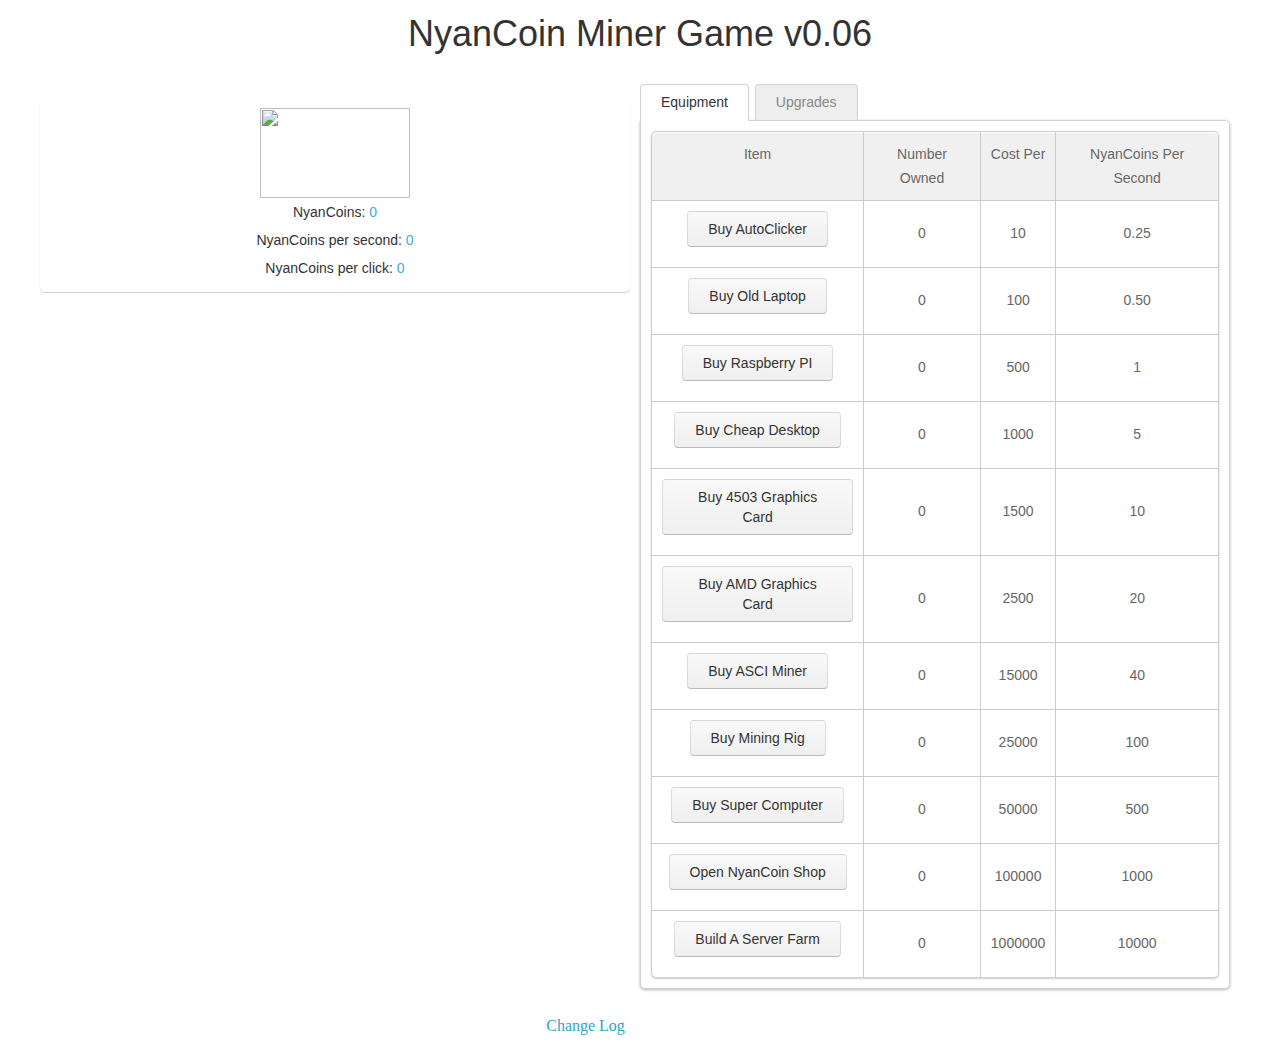
==== commit a6a612bb: "Update index.html" ====
--- a/index.html
+++ b/index.html
@@ -20,7 +20,7 @@
 	</head>
 	<body>
 		<div class="row">
-		<h1 class="text-center">NyanCoin Miner Game v0.05</h1>
+		<h1 class="text-center">NyanCoin Miner Game v0.06</h1>
 		</div>
 		<div class="content">
 			<div class="grid">
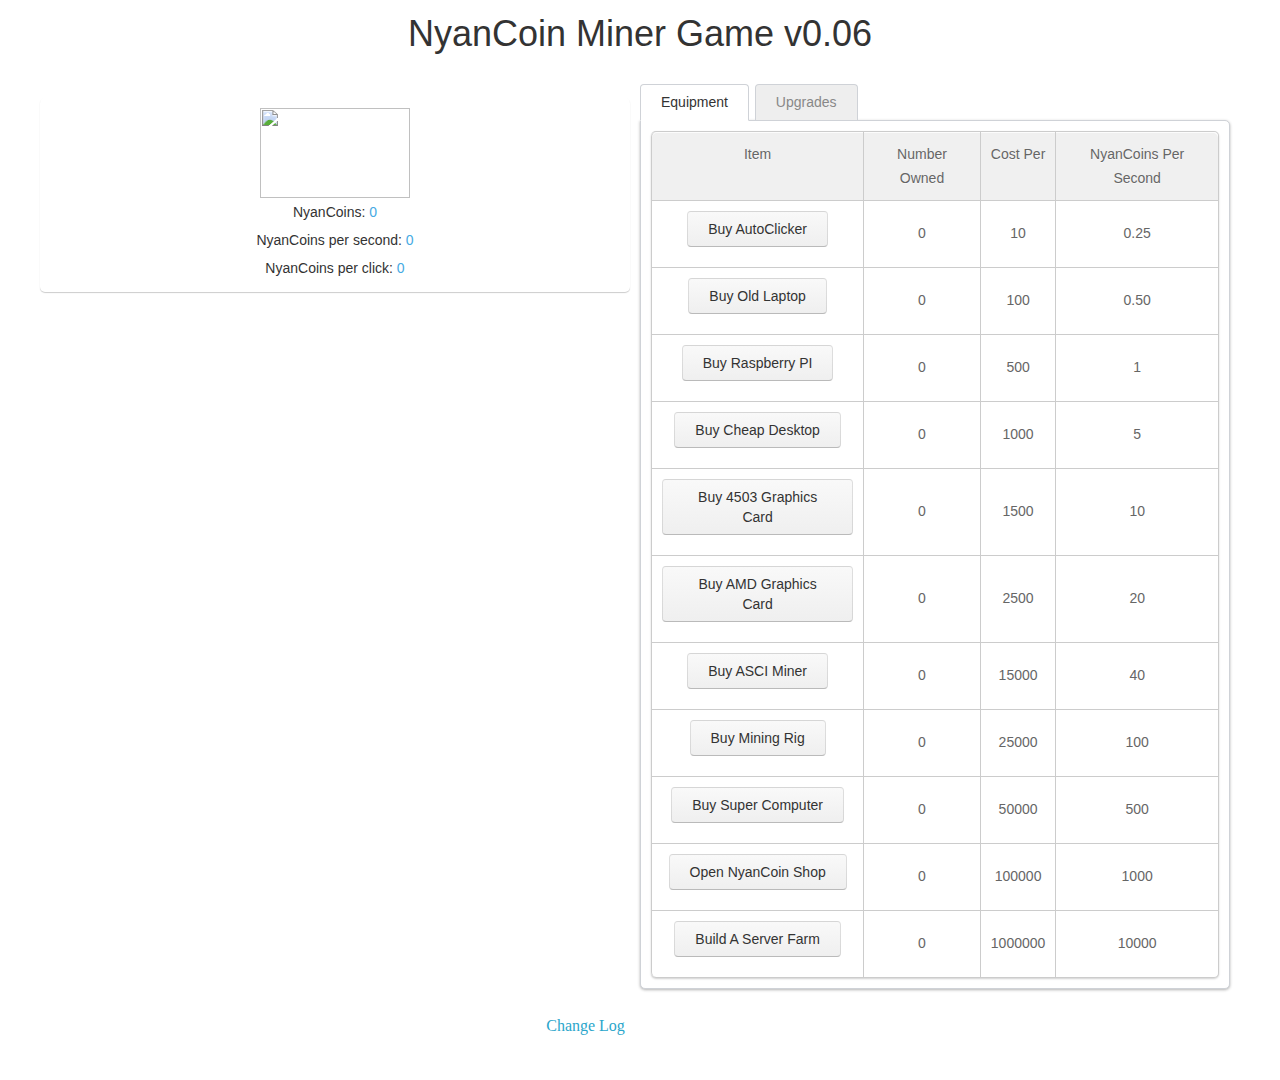
==== commit af8a9943: "Update index.html" ====
--- a/index.html
+++ b/index.html
@@ -27,7 +27,7 @@
 				<div class="row space-bot">
 					<div class="c6 first">
 						<p class="note text-center">
-						<span class="faucet" onclick="nyanClick(1 + quickfingers)"><img src="nyan_no_bg.gif" class="faucetimg" /></span>
+						<span class="faucet" onclick="nyanClick(1 + quickfingers)"><img src="http://i.imgur.com/6fVnu7T.gif" class="faucetimg" /></span>
 							<br />
 						NyanCoins: <span id="nyanCoin">0</span>
 							<br />
@@ -144,7 +144,7 @@
 									<tr>
 										<td class="text-center"><button onclick="buyQuickfingers()">Quick Fingers</button></td>
 										<td class="text-center"><span id="quickfingers">0</span></td>
-										<td class="text-center"><span id="quickfingersCost">10</span></td>
+										<td class="text-center"><span id="quickfingersCost">100</span></td>
 										<td class="text-center"><span id="quickfingersCPS">1</span></td>
 									</tr>   
 									<!---<tr>
@@ -167,6 +167,8 @@
 			
 				<div class="row white">
 					&copy; NyanCoin Miner 2014 All artwork and Nyan name are credited to their creators. <a href="changelog.html" target="_blank">Change Log</a>
+					<br />
+					Donate some real NyanCoins to me? - KHrB4WH5n8K9nC5fMAR51ZVBhVbDNSAj13
 				</div>
 			</div>
 		</div>
--- a/style.css
+++ b/style.css
@@ -28,7 +28,7 @@
 	color:#ffffff;
 }
 
-.content{width: 100%; height: auto; background-image:url('bg.jpg'); padding: 30px 12px;}
+.content{width: 100%; height: auto; background-image:url('http://i.imgur.com/JaJRMxN.jpg'); padding: 30px 12px;}
 
 .note {
 		background-color: #ffffff; 
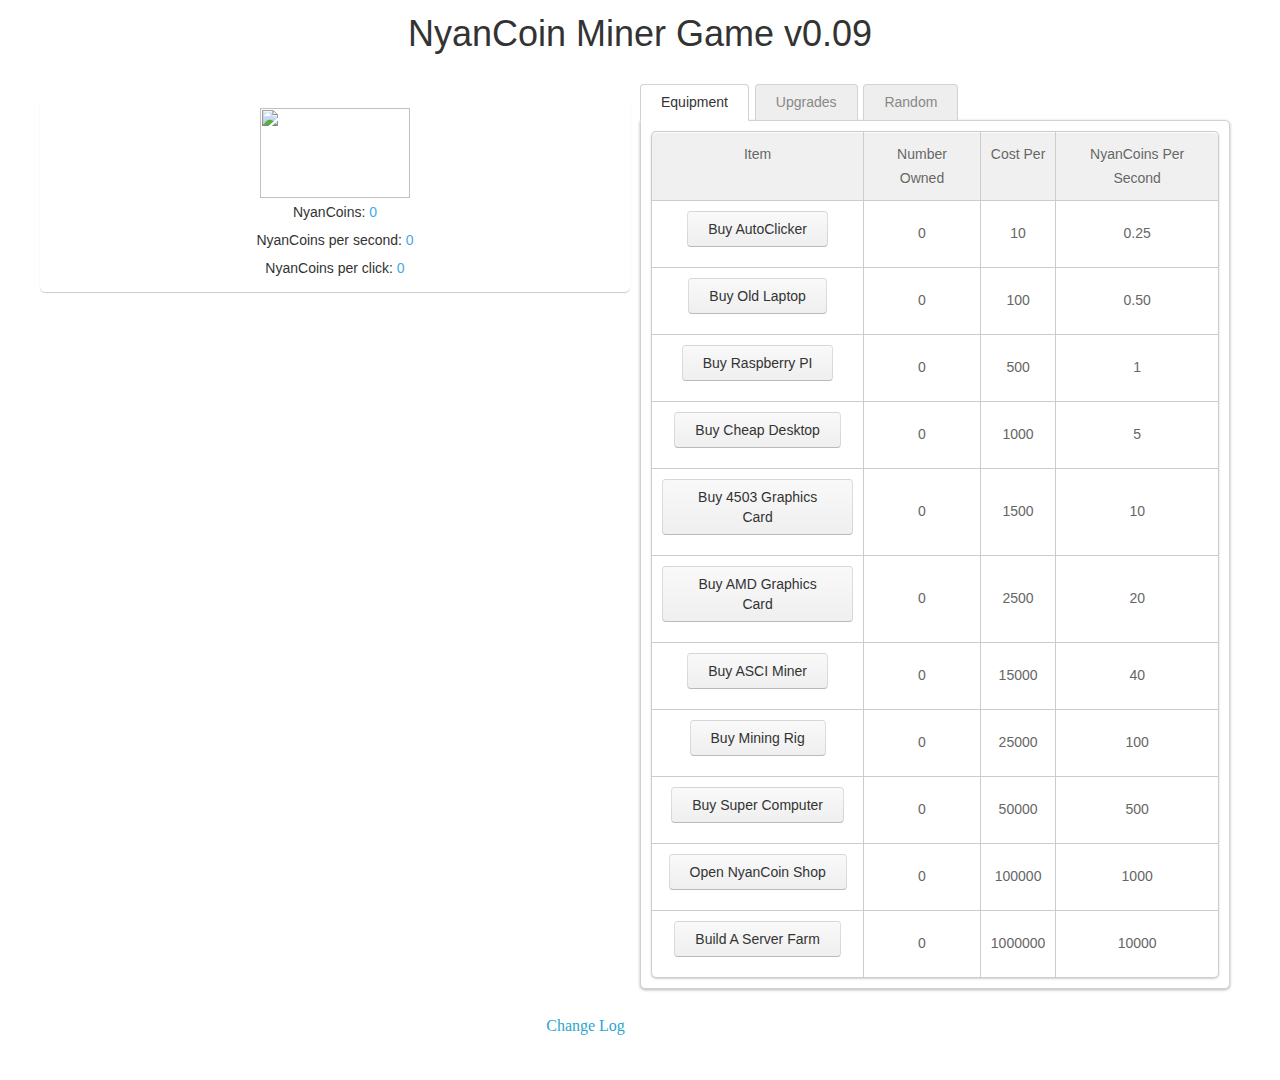
==== commit 33fc5cd9: "Update index.html" ====
--- a/index.html
+++ b/index.html
@@ -20,7 +20,7 @@
 	</head>
 	<body>
 		<div class="row">
-		<h1 class="text-center">NyanCoin Miner Game v0.06</h1>
+		<h1 class="text-center">NyanCoin Miner Game v0.09</h1>
 		</div>
 		<div class="content">
 			<div class="grid">
@@ -147,16 +147,57 @@
 										<td class="text-center"><span id="quickfingersCost">100</span></td>
 										<td class="text-center"><span id="quickfingersCPS">1</span></td>
 									</tr>   
-									<!---<tr>
+									<tr>
 										<td class="text-center"><button onclick="buyautoscripts()">AutoClicker Script</button></td>
 										<td class="text-center"><span id="autoscripts">0</span></td>
 										<td class="text-center"><span id="autoscriptsCost">20</span></td>
 										<td class="text-center"><span id="autoscriptsCPS">10%</span></td>
-									</tr>  ---> 
-									
+									</tr> 
+									<tr>
+										<td class="text-center"><button onclick="buycleanlaptops()">Clean Your Laptop</button></td>
+										<td class="text-center"><span id="cleanlaptops">0</span></td>
+										<td class="text-center"><span id="cleanlaptopsCost">50</span></td>
+										<td class="text-center"><span id="cleanlaptopsCPS">15%</span></td>
+									</tr> 
+									<tr>
+										<td class="text-center"><button onclick="buyhirepis()">Hire A PI Developer</button></td>
+										<td class="text-center"><span id="hirepis">0</span></td>
+										<td class="text-center"><span id="hirepisCost">100</span></td>
+										<td class="text-center"><span id="hirepiesCPS">15%</span></td>
+									</tr> 									
 									</table>
 								</div>
 							</label>
+							
+							<label class="tab-label">
+								<input class="tab-radio" type="radio" name="page" value="page2" />
+								<div class="tab">Random</div>
+								<div class="tab-page" id="page1">
+									<table>
+									<tr>
+										<th class="text-center">Item</th>
+										<th>Times Tried</th>
+										<th>Possible Nyan Coins</th>
+									</tr>
+									<tr>
+										<td class="text-center"><button onclick="begReddit()">Beg For Tips On Reddit</button></td>
+										<td class="text-center"><span id="begRedditNumber">0</span></td>
+										<td class="text-center"><span id="begRedditPos">1-5</span></td>
+									</tr>   
+									<tr>
+										<td class="text-center"><button onclick="soloMine()">Solo Mine A Block?</button></td>
+										<td class="text-center"><span id="soloMineNumber">0</span></td>
+										<td class="text-center"><span id="soloMinePos">0 Or 337</span></td>
+									</tr> 
+									<tr>
+										<td class="text-center"><button onclick="poolMine()">Pool Mine A Block</button></td>
+										<td class="text-center"><span id="poolMineNumber">0</span></td>
+										<td class="text-center"><span id="poolMinePos">0 or 50</span></td>
+									</tr> 								
+									</table>
+								</div>
+							</label>
+							
 						</div>
 					</div>
 					
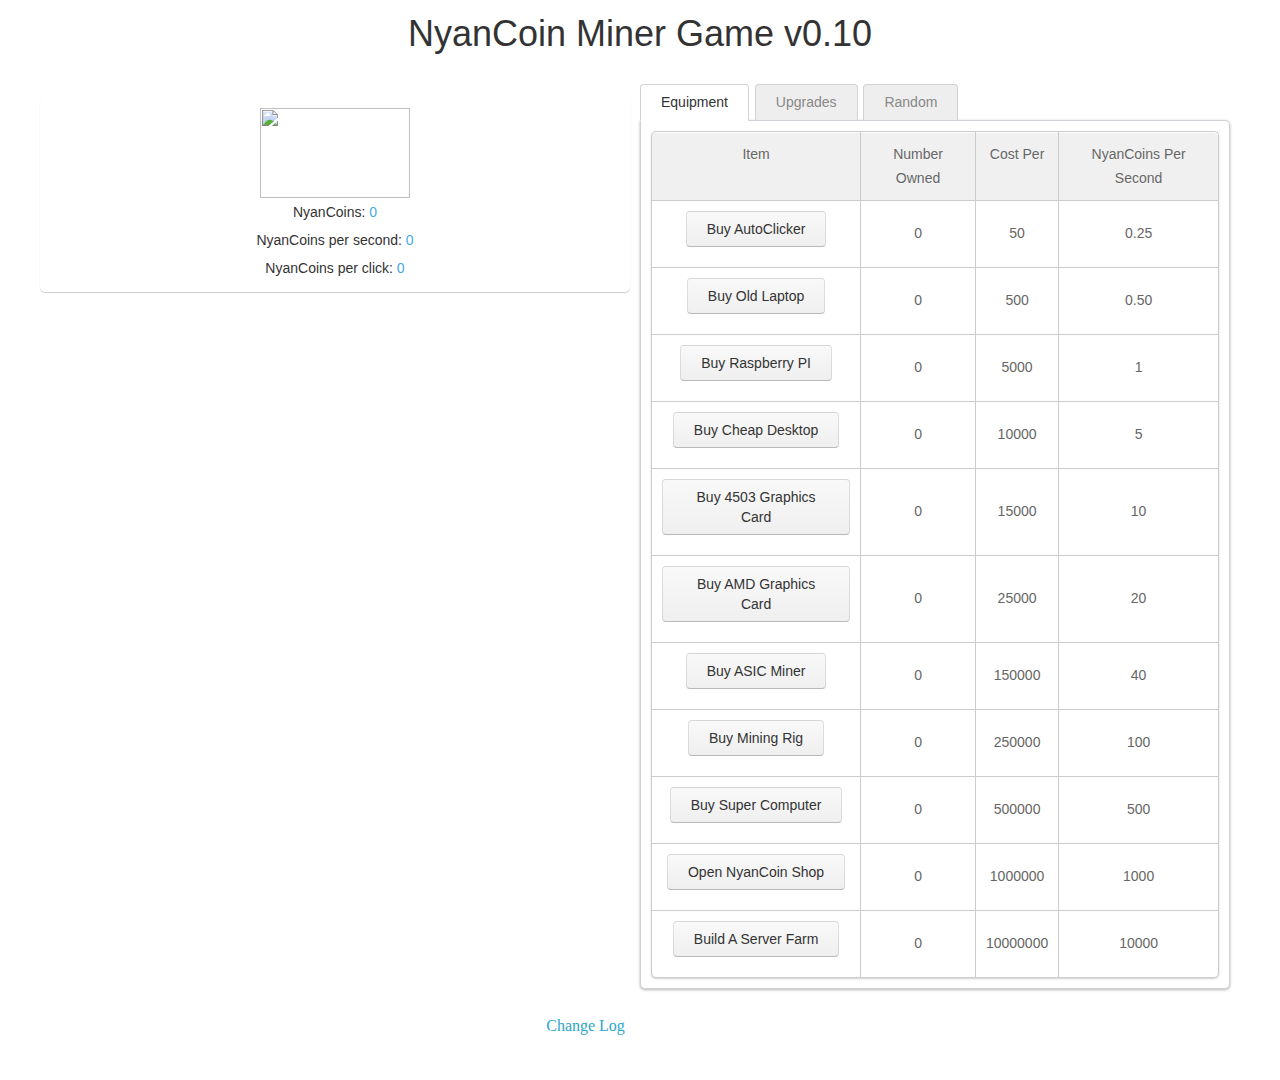
==== commit 4f95f5d4: "Update index.html" ====
--- a/index.html
+++ b/index.html
@@ -20,7 +20,7 @@
 	</head>
 	<body>
 		<div class="row">
-		<h1 class="text-center">NyanCoin Miner Game v0.09</h1>
+		<h1 class="text-center">NyanCoin Miner Game v0.10</h1>
 		</div>
 		<div class="content">
 			<div class="grid">
@@ -54,77 +54,77 @@
 									<tr>
 										<td class="text-center"><button onclick="buyCursor()">Buy AutoClicker</button></td>
 										<td class="text-center"><span id="cursors">0</span></td>
-										<td class="text-center"><span id="cursorCost">10</span></td>
+										<td class="text-center"><span id="cursorCost">50</span></td>
 										<td class="text-center"><span id="cursorCPS">0.25</span></td>
 									</tr>      
 			 
 									<tr>
 										<td class="text-center"><button onclick="buyoldlaptop()">Buy Old Laptop</button></td>
 										<td class="text-center"><span id="oldlaptops">0</span></td>
-										<td class="text-center"><span id="oldlaptopCost">100</span></td>
+										<td class="text-center"><span id="oldlaptopCost">500</span></td>
 										<td class="text-center"><span id="oldlaptopCPS">0.50</span></td>
 									</tr>  
 
 									<tr>
 										<td class="text-center"><button onclick="buyraspberrypi()">Buy Raspberry PI</button></td>
 										<td class="text-center"><span id="raspberrypis">0</span></td>
-										<td class="text-center"><span id="raspberrypiCost">500</span></td>
+										<td class="text-center"><span id="raspberrypiCost">5000</span></td>
 										<td class="text-center"><span id="raspberrypisCPS">1</span></td>
 									</tr>  							
 									
 									<tr>
 										<td class="text-center"><button onclick="buycheapdesktop()">Buy Cheap Desktop</button></td>
 										<td class="text-center"><span id="cheapdesktops">0</span></td>
-										<td class="text-center"><span id="cheapdesktopCost">1000</span></td>
+										<td class="text-center"><span id="cheapdesktopCost">10000</span></td>
 										<td class="text-center"><span id="cheapdeskstopsCPS">5</span></td>
 									</tr>  
 									
 									<tr>
 										<td class="text-center"><button onclick="buygraphicscard()">Buy 4503 Graphics Card</button></td>
 										<td class="text-center"><span id="graphicscards">0</span></td>
-										<td class="text-center"><span id="graphicscardCost">1500</span></td>
+										<td class="text-center"><span id="graphicscardCost">15000</span></td>
 										<td class="text-center"><span id="graphicscardsCPS">10</span></td>
 									</tr>  
 									
 									<tr>
 										<td class="text-center"><button onclick="buyamdcard()">Buy AMD Graphics Card</button></td>
 										<td class="text-center"><span id="amdcards">0</span></td>
-										<td class="text-center"><span id="amdcardCost">2500</span></td>
+										<td class="text-center"><span id="amdcardCost">25000</span></td>
 										<td class="text-center"><span id="amdcardsCPS">20</span></td>
 									</tr>  
 									
 									<tr>
-										<td class="text-center"><button onclick="buyasicminer()">Buy ASCI Miner</button></td>
+										<td class="text-center"><button onclick="buyasicminer()">Buy ASIC Miner</button></td>
 										<td class="text-center"><span id="asicminers">0</span></td>
-										<td class="text-center"><span id="asicminerCost">15000</span></td>
+										<td class="text-center"><span id="asicminerCost">150000</span></td>
 										<td class="text-center"><span id="asicminersCPS">40</span></td>
 									</tr>  
 									
 									<tr>
 										<td class="text-center"><button onclick="buyminingrig()">Buy Mining Rig</button></td>
 										<td class="text-center"><span id="miningrigs">0</span></td>
-										<td class="text-center"><span id="miningrigCost">25000</span></td>
+										<td class="text-center"><span id="miningrigCost">250000</span></td>
 										<td class="text-center"><span id="miningrigsCPS">100</span></td>
 									</tr>  
 									
 									<tr>
 										<td class="text-center"><button onclick="buysupercomputer()">Buy Super Computer</button></td>
 										<td class="text-center"><span id="supercomputers">0</span></td>
-										<td class="text-center"><span id="supercomputerCost">50000</span></td>
+										<td class="text-center"><span id="supercomputerCost">500000</span></td>
 										<td class="text-center"><span id="supercomputersCPS">500</span></td>
 									</tr> 
 
 									<tr>
 										<td class="text-center"><button onclick="buyshop()">Open NyanCoin Shop</button></td>
 										<td class="text-center"><span id="shops">0</span></td>
-										<td class="text-center"><span id="shopCost">100000</span></td>
+										<td class="text-center"><span id="shopCost">1000000</span></td>
 										<td class="text-center"><span id="shopsCPS">1000</span></td>
 									</tr>  
 									
 									<tr>
 										<td class="text-center"><button onclick="buyfarm()">Build A Server Farm</button></td>
 										<td class="text-center"><span id="farms">0</span></td>
-										<td class="text-center"><span id="farmCost">1000000</span></td>
+										<td class="text-center"><span id="farmCost">10000000</span></td>
 										<td class="text-center"><span id="farmsCPS">10000</span></td>
 									</tr>  
 									</table>
@@ -182,10 +182,10 @@
 									<tr>
 										<td class="text-center"><button onclick="begReddit()">Beg For Tips On Reddit</button></td>
 										<td class="text-center"><span id="begRedditNumber">0</span></td>
-										<td class="text-center"><span id="begRedditPos">1-5</span></td>
+										<td class="text-center"><span id="begRedditPos">1-2</span></td>
 									</tr>   
 									<tr>
-										<td class="text-center"><button onclick="soloMine()">Solo Mine A Block?</button></td>
+										<td class="text-center"><button onclick="soloMine()">Solo Mine A Block</button></td>
 										<td class="text-center"><span id="soloMineNumber">0</span></td>
 										<td class="text-center"><span id="soloMinePos">0 Or 337</span></td>
 									</tr> 
